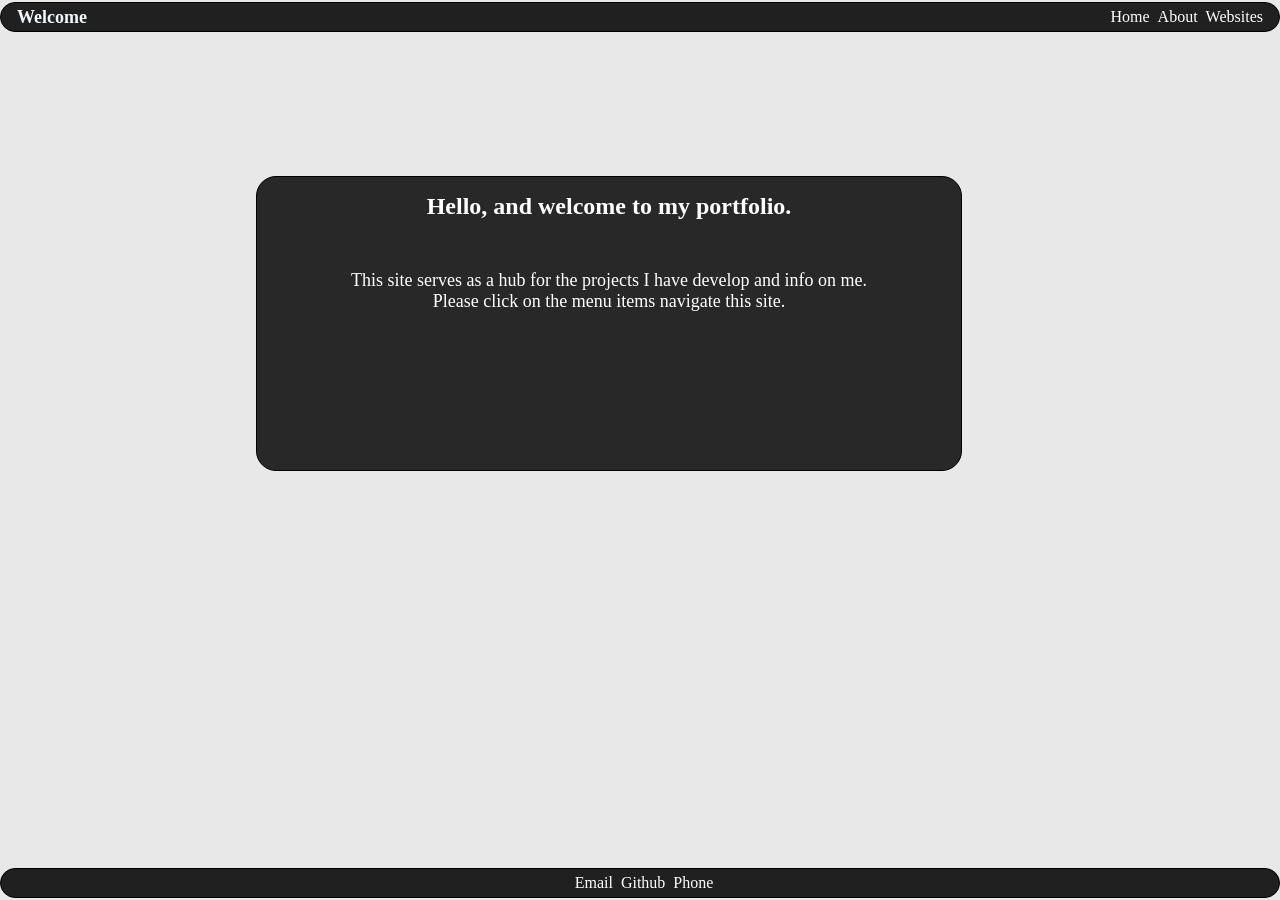
==== index.html @ 06bc0cad "adjusted height complete" ====
<!DOCTYPE html>
<html lang="en">

<head>
    <meta charset="UTF-8">
    <meta http-equiv="X-UA-Compatible" content="IE=edge">
    <meta name="viewport" content="width=device-width, initial-scale=1.0">
    <title>Welcome</title>
    <link rel="stylesheet" href="ccs-grid.css">
</head>
<div class="blank"></div>

<body class="body-container">
    <nav class="top-nav">

        <div class="logo">Welcome</div>
        <ul class="top-items">

            <li class="nav-links">
                <a href="#" class="item">Home</a>
            </li>
            <li class="nav-links">
                <a href="#" class="item">About</a>
            </li>
            <li class="nav-links">
                <a href="#" class="item">Websites</a>
            </li>

        </ul>

    </nav>




    <article class="main-content">
        <h1> Hello, and welcome to my portfolio.</h1>
        <br>
        <p class="main-text">
            This site serves as a hub for the projects I have develop and info on me. <br> Please click on the menu items navigate this site.
        </p>
    </article>


    <footer class="bottom-nav">

        <ul class="bottom-items">
            <li class="contact-links">
                <a href="#" class="item">Email</a>
            </li>
            <li class="contact-links">
                <a href="https://github.com/Ldumas-byte" target="_blank" class="item">Github</a>
            </li>
            <li class="contact-links">
                <a href="#" class="item">Phone</a>
            </li>
        </ul>

    </footer>

</body>

</html>
---- ccs-grid.css ----
* {
    padding: 0;
    margin: 0;
}

.body-container {
    color: aliceblue;
    height: 100vh;
    display: grid;
    grid-template-columns: 1fr 1fr 1fr;
    grid-template-rows: 2rem 1fr 2rem;
    grid-template-areas: "nav nav nav" "article article article" "footer footer footer";
    background-color: #E8E8E8;
}

nav {
    grid-area: nav;
    margin-top: 2px;
}

footer {
    grid-area: footer;
    margin-bottom: 2px;
}

nav,
footer {
    background-color: #202020;
    border: black 1px solid;
}

article {
    background-color: #282828;
    border: rgb(0, 0, 0) 1px solid;
    border-radius: 20px;
    grid-area: article;
    color: white;
    text-align: center;
    margin-top: 9rem;
    margin-left: 16rem;
    margin-right: 11rem;
    max-height: 35%;
    max-width: 55%;
    display: flex;
    flex-direction: column;
    row-gap: 1rem;
}

ul {
    list-style-type: none;
}

ul a {
    color: rgb(255, 255, 255);
    text-decoration: none;
}

.top-nav {
    display: flex;
    justify-content: space-between;
    align-items: center;
    border-radius: 25px;
}

.top-nav ul {
    display: flex;
    margin-right: 1rem;
}

.top-nav ul li {
    margin-left: 0.5rem;
}

.bottom-nav {
    display: flex;
    align-items: center;
    justify-content: center;
    border-radius: 25px;
}

.bottom-nav ul {
    display: flex;
}

.bottom-nav ul li {
    margin-left: 0.5rem;
}

.logo {
    font-size: large;
    font-weight: bold;
    margin-left: 1rem;
}

h1 {
    margin-top: 1rem;
}

p {
    font-size: large;
    height: 10rem;
}
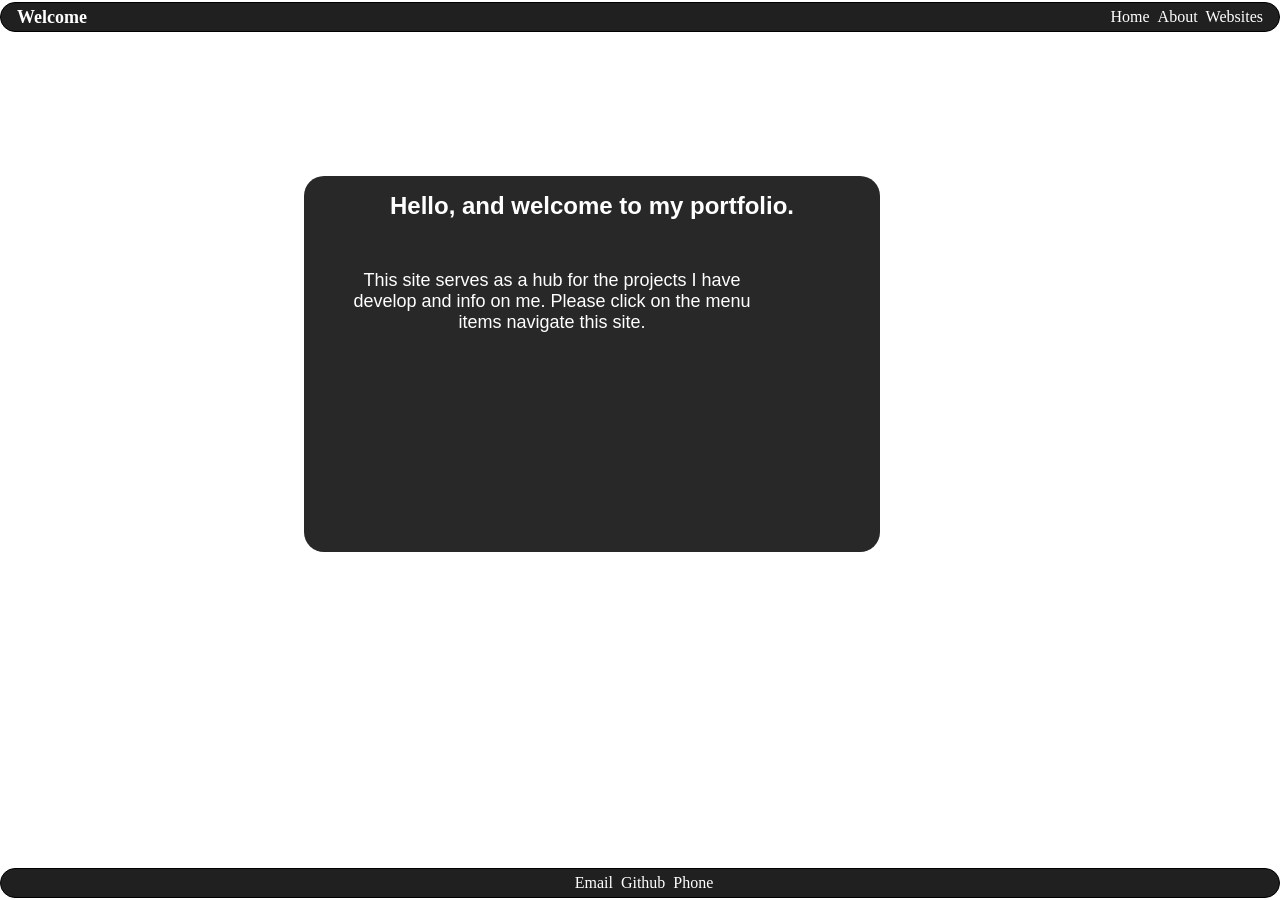
==== commit c26647a8: "Finished article, sorry for everything." ====
--- a/index.html
+++ b/index.html
@@ -37,7 +37,7 @@
         <h1> Hello, and welcome to my portfolio.</h1>
         <br>
         <p class="main-text">
-            This site serves as a hub for the projects I have develop and info on me. <br> Please click on the menu items navigate this site.
+            This site serves as a hub for the projects I have develop and info on me. Please click on the menu items navigate this site.
         </p>
     </article>
 
--- a/ccs-grid.css
+++ b/ccs-grid.css
@@ -4,13 +4,13 @@
 }
 
 .body-container {
-    color: aliceblue;
+    color: rgb(255, 255, 255);
     height: 100vh;
     display: grid;
     grid-template-columns: 1fr 1fr 1fr;
     grid-template-rows: 2rem 1fr 2rem;
     grid-template-areas: "nav nav nav" "article article article" "footer footer footer";
-    background-color: #E8E8E8;
+    background-color: #ffffff;
 }
 
 nav {
@@ -31,16 +31,14 @@
 
 article {
     background-color: #282828;
-    border: rgb(0, 0, 0) 1px solid;
     border-radius: 20px;
     grid-area: article;
     color: white;
     text-align: center;
     margin-top: 9rem;
-    margin-left: 16rem;
-    margin-right: 11rem;
-    max-height: 35%;
-    max-width: 55%;
+    margin-left: 19rem;
+    max-height: 45%;
+    max-width: 45%;
     display: flex;
     flex-direction: column;
     row-gap: 1rem;
@@ -94,9 +92,15 @@
 
 h1 {
     margin-top: 1rem;
+    font-weight: bold;
+    font-family: Arial, Helvetica, sans-serif;
 }
 
 p {
     font-size: large;
     height: 10rem;
+    width: 25rem;
+    margin-left: 3rem;
+    text-align: center;
+    font-family: Arial, Helvetica, sans-serif;
 }
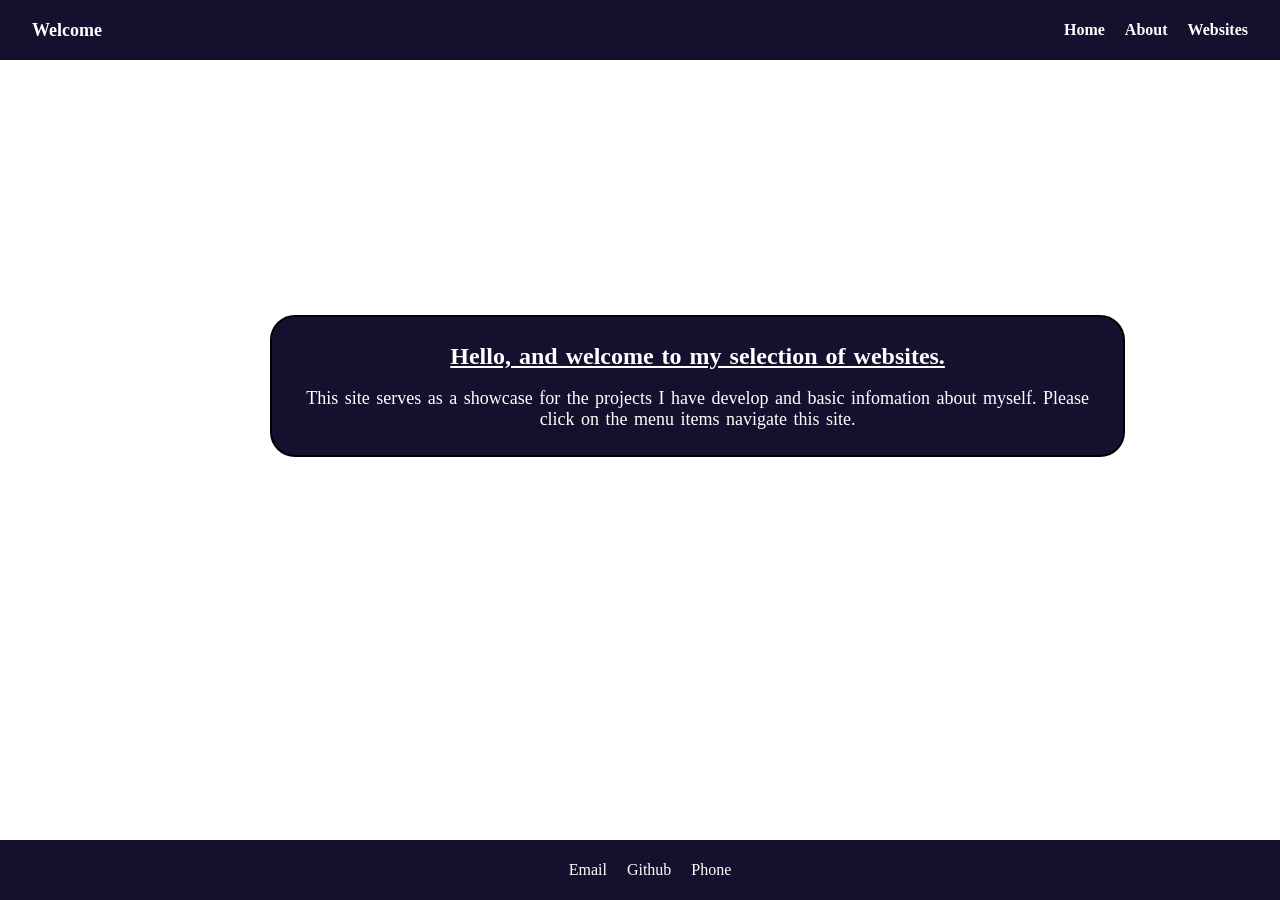
==== commit c706a7e6: "test" ====
--- a/index.html
+++ b/index.html
@@ -6,56 +6,55 @@
     <meta http-equiv="X-UA-Compatible" content="IE=edge">
     <meta name="viewport" content="width=device-width, initial-scale=1.0">
     <title>Welcome</title>
-    <link rel="stylesheet" href="ccs-grid.css">
+    <link rel="stylesheet" href="main-stylesheet.css">
 </head>
-<div class="blank"></div>
 
-<body class="body-container">
+<body class="body-container"><span></span>
     <nav class="top-nav">
+        <div class="nav-container">
+            <div class="logo">Welcome</div>
+            <ul class="top-items">
 
-        <div class="logo">Welcome</div>
-        <ul class="top-items">
+                <li class="nav-links">
+                    <a href="#" class="item">Home</a>
+                </li>
+                <li class="nav-links">
+                    <a href="#" class="item">About</a>
+                </li>
+                <li class="nav-links">
+                    <a href="#" class="item">Websites</a>
+                </li>
 
-            <li class="nav-links">
-                <a href="#" class="item">Home</a>
-            </li>
-            <li class="nav-links">
-                <a href="#" class="item">About</a>
-            </li>
-            <li class="nav-links">
-                <a href="#" class="item">Websites</a>
-            </li>
-
-        </ul>
+            </ul>
 
     </nav>
+    </div>
 
 
-
-
-    <article class="main-content">
-        <h1> Hello, and welcome to my portfolio.</h1>
-        <br>
-        <p class="main-text">
-            This site serves as a hub for the projects I have develop and info on me. Please click on the menu items navigate this site.
-        </p>
-    </article>
-
+    <div class="content-container">
+        <article class="main-content">
+            <h1 class="header-title">Hello, and welcome to my selection of websites.</h1>
+            <br>
+            <p class="main-text">
+                This site serves as a showcase for the projects I have develop and basic infomation about myself. Please click on the menu items navigate this site.
+            </p>
+        </article>
+    </div>
 
     <footer class="bottom-nav">
-
-        <ul class="bottom-items">
-            <li class="contact-links">
-                <a href="#" class="item">Email</a>
-            </li>
-            <li class="contact-links">
-                <a href="https://github.com/Ldumas-byte" target="_blank" class="item">Github</a>
-            </li>
-            <li class="contact-links">
-                <a href="#" class="item">Phone</a>
-            </li>
-        </ul>
-
+        <div class="foot-container">
+            <ul class="bottom-items">
+                <li class="contact-links">
+                    <a href="#" class="item">Email</a>
+                </li>
+                <li class="contact-links">
+                    <a href="https://github.com/Ldumas-byte" target="_blank" class="item">Github</a>
+                </li>
+                <li class="contact-links">
+                    <a href="#" class="item">Phone</a>
+                </li>
+            </ul>
+        </div>
     </footer>
 
 </body>
--- a/main-stylesheet.css
+++ b/main-stylesheet.css
@@ -0,0 +1,111 @@
+* {
+    padding: 0;
+    margin: 0;
+}
+
+body {
+    color: black;
+    background-color: #ffffff;
+}
+
+.content-container {
+    color: #fff;
+    padding: 2%;
+    border: 2px solid black;
+    position: absolute;
+    top: 35%;
+    max-width: 800px;
+    margin-left: 270px;
+    word-spacing: 2px;
+    border-radius: 25px;
+    background-color: rgba(6, 1, 31, 0.938);
+}
+
+ul {
+    list-style-type: none;
+}
+
+.top-nav ul a {
+    color: #fff;
+    text-decoration: none;
+    font-weight: bold;
+}
+
+.bottom-nav ul a {
+    color: #fff;
+    text-decoration: none;
+}
+
+.top-nav ul {
+    display: flex;
+}
+
+.top-nav ul li {
+    margin-left: 20px;
+}
+
+.top-nav {
+    position: absolute;
+    top: 0px;
+    color: #fff;
+    height: 60px;
+    background-color: rgba(6, 1, 31, 0.938);
+    width: 100%;
+}
+
+.top-nav .nav-container {
+    display: flex;
+    justify-content: space-between;
+    align-items: center;
+    height: 100%;
+}
+
+.bottom-nav .foot-container {
+    display: flex;
+    align-items: center;
+    justify-content: center;
+    height: 100%;
+}
+
+.nav-container {
+    max-width: 95%;
+    margin: 0 auto;
+}
+
+.foot-container {
+    max-width: 95%;
+    margin: 0 auto;
+}
+
+.bottom-items {
+    display: flex;
+}
+
+.bottom-nav ul li {
+    margin-left: 20px;
+}
+
+.bottom-nav {
+    position: absolute;
+    bottom: 0px;
+    color: #fff;
+    height: 60px;
+    background-color: rgba(6, 1, 31, 0.938);
+    width: 100%;
+}
+
+.header-title {
+    text-align: center;
+    text-decoration: underline;
+}
+
+.main-text {
+    text-align: center;
+    font-size: large;
+}
+
+.logo {
+    font-size: large;
+    font-weight: bold;
+    font-style: normal;
+}
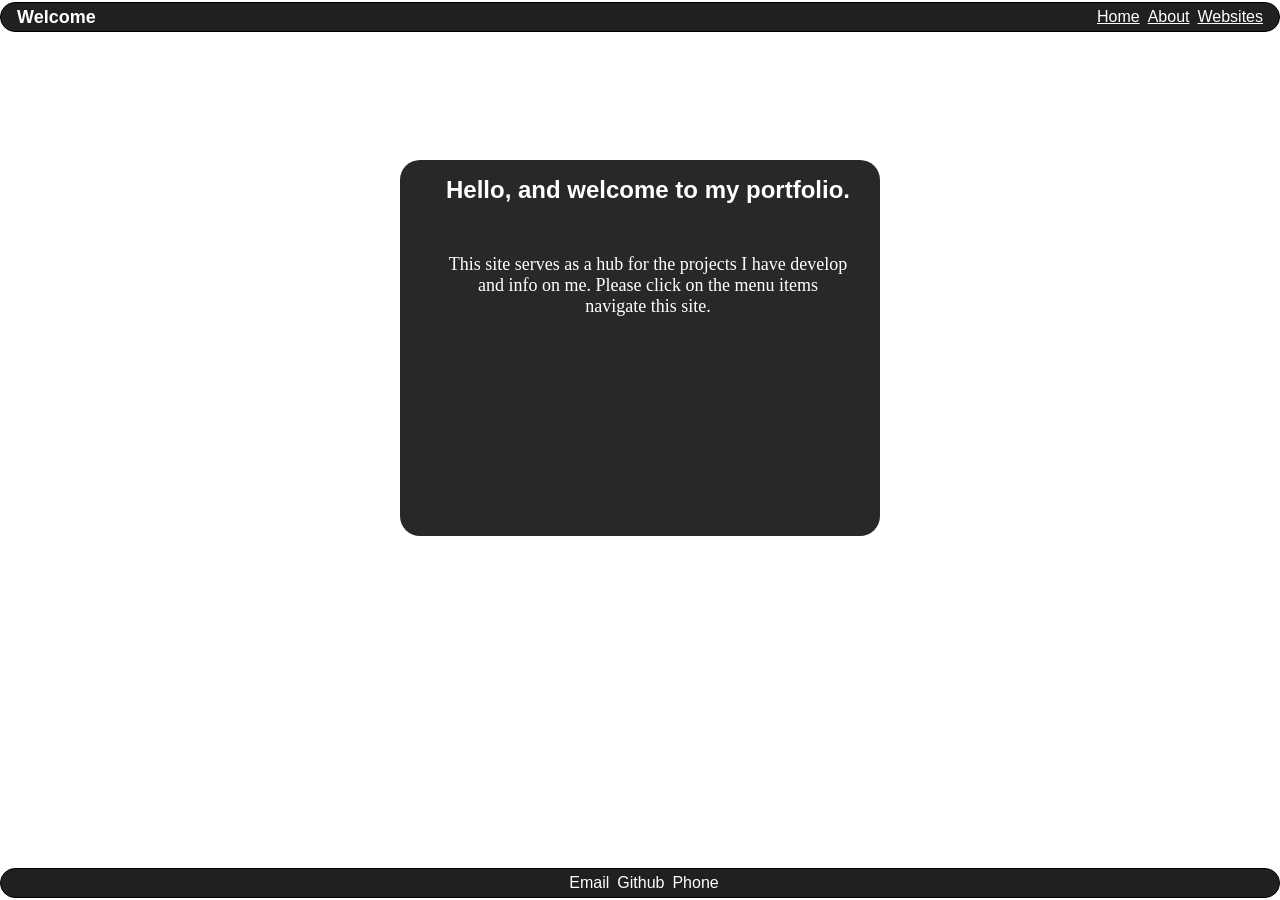
==== commit b7859a5c: "Merge 8f833c294fb35f6007e1a730c17e6d594fc1a058 into b4505d0c3bdffd168ab69c6fb6b6b97ea5e5b8c7" ====
--- a/index.html
+++ b/index.html
@@ -6,55 +6,56 @@
     <meta http-equiv="X-UA-Compatible" content="IE=edge">
     <meta name="viewport" content="width=device-width, initial-scale=1.0">
     <title>Welcome</title>
-    <link rel="stylesheet" href="main-stylesheet.css">
+    <link rel="stylesheet" href="ccs-grid.css">
 </head>
+<div class="blank"></div>
 
-<body class="body-container"><span></span>
+<body class="body-container"> 
     <nav class="top-nav">
-        <div class="nav-container">
-            <div class="logo">Welcome</div>
-            <ul class="top-items">
 
-                <li class="nav-links">
-                    <a href="#" class="item">Home</a>
-                </li>
-                <li class="nav-links">
-                    <a href="#" class="item">About</a>
-                </li>
-                <li class="nav-links">
-                    <a href="#" class="item">Websites</a>
-                </li>
+        <div class="logo">Welcome</div>
+        <ul class="top-items">
 
-            </ul>
+            <li class="nav-links">
+                <a href="#" class="item">Home</a>
+            </li>
+            <li class="nav-links">
+                <a href="#" class="item">About</a>
+            </li>
+            <li class="nav-links">
+                <a href="#" class="item">Websites</a>
+            </li>
+
+        </ul>
 
     </nav>
-    </div>
 
 
-    <div class="content-container">
-        <article class="main-content">
-            <h1 class="header-title">Hello, and welcome to my selection of websites.</h1>
-            <br>
-            <p class="main-text">
-                This site serves as a showcase for the projects I have develop and basic infomation about myself. Please click on the menu items navigate this site.
-            </p>
-        </article>
-    </div>
+
+
+    <article class="main-content">
+        <h1> Hello, and welcome to my portfolio.</h1>
+        <br>
+        <p class="main-text">
+            This site serves as a hub for the projects I have develop and info on me. Please click on the menu items navigate this site.
+        </p>
+    </article>
+
 
     <footer class="bottom-nav">
-        <div class="foot-container">
-            <ul class="bottom-items">
-                <li class="contact-links">
-                    <a href="#" class="item">Email</a>
-                </li>
-                <li class="contact-links">
-                    <a href="https://github.com/Ldumas-byte" target="_blank" class="item">Github</a>
-                </li>
-                <li class="contact-links">
-                    <a href="#" class="item">Phone</a>
-                </li>
-            </ul>
-        </div>
+
+        <ul class="bottom-items">
+            <li class="contact-links">
+                <a href="#" class="item">Email</a>
+            </li>
+            <li class="contact-links">
+                <a href="https://github.com/Ldumas-byte" target="_blank" class="item">Github</a>
+            </li>
+            <li class="contact-links">
+                <a href="#" class="item">Phone</a>
+            </li>
+        </ul>
+
     </footer>
 
 </body>
--- a/ccs-grid.css
+++ b/ccs-grid.css
@@ -0,0 +1,108 @@
+* {
+    padding: 0;
+    margin: 0;
+}
+
+.body-container {
+    color: rgb(255, 255, 255);
+    height: 100vh;
+    display: grid;
+    grid-template-columns: 1fr 1fr 1fr;
+    grid-template-rows: 2rem 1fr 2rem;
+    grid-template-areas: "nav nav nav" "article article article" "footer footer footer";
+    background-color: #ffffff;
+}
+
+nav {
+    grid-area: nav;
+    margin-top: 2px;
+}
+
+footer {
+    grid-area: footer;
+    margin-bottom: 2px;
+}
+
+nav,
+footer {
+    background-color: #202020;
+    border: black 1px solid;
+}
+
+article {
+    background-color: #282828;
+    border-radius: 20px;
+    color: white;
+    text-align: center;
+    max-height: 45%;
+    display: flex;
+    flex-direction: column;
+    row-gap: 1rem;
+    margin-top: 8rem;
+}
+
+ul {
+    list-style-type: none;
+}
+
+ul a {
+    color: rgb(255, 255, 255);
+    text-decoration: none;
+}
+
+.top-nav {
+    display: flex;
+    justify-content: space-between;
+    align-items: center;
+    border-radius: 25px;
+    font-family: Arial, Helvetica, sans-serif;
+}
+
+.top-nav ul {
+    display: flex;
+    margin-right: 1rem;
+    text-decoration: underline;
+}
+
+.top-nav ul li {
+    margin-left: 0.5rem;
+}
+
+.bottom-nav {
+    display: flex;
+    align-items: center;
+    justify-content: center;
+    border-radius: 25px;
+    font-family: Arial, Helvetica, sans-serif;
+}
+
+.bottom-nav ul {
+    display: flex;
+}
+
+.bottom-nav ul li {
+    margin-left: 0.5rem;
+}
+
+.logo {
+    font-size: large;
+    font-weight: bold;
+    margin-left: 1rem;
+}
+
+h1 {
+    margin-top: 1rem;
+    font-weight: bold;
+    font-family: Arial, Helvetica, sans-serif;
+    margin-left: 1rem;
+}
+
+p {
+    font-size: large;
+    height: 10rem;
+    width: 25rem;
+    margin-left: 3rem;
+    text-align: center;
+    font-family: Georgia, 'Times New Roman', Times, serif;
+    margin-right: 2rem;
+}
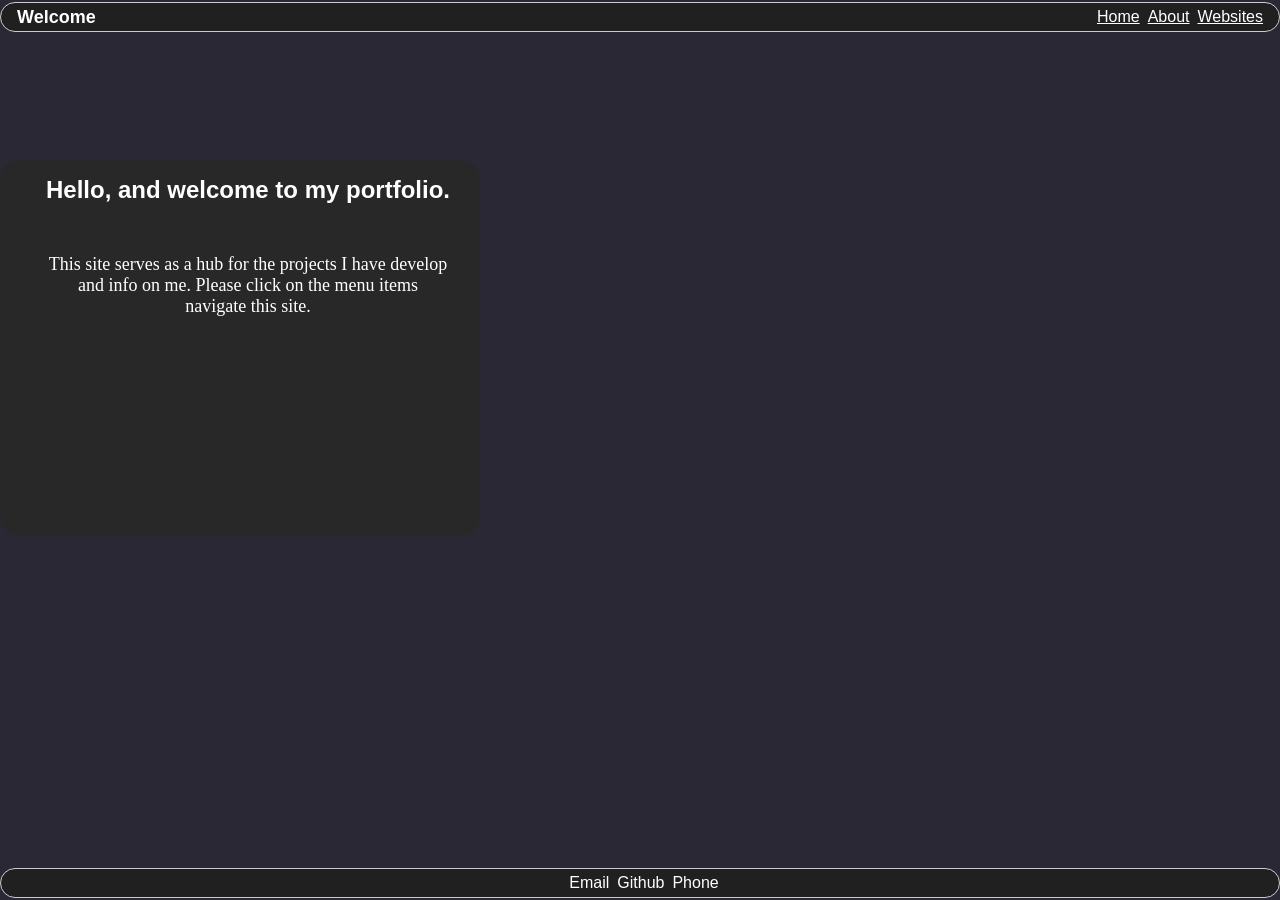
==== commit 2d611e83: "re-updated" ====
--- a/index.html
+++ b/index.html
@@ -8,9 +8,7 @@
     <title>Welcome</title>
     <link rel="stylesheet" href="ccs-grid.css">
 </head>
-<div class="blank"></div>
-
-<body class="body-container"> 
+<div class="grid-page-container">
     <nav class="top-nav">
 
         <div class="logo">Welcome</div>
@@ -30,18 +28,24 @@
 
     </nav>
 
+    <body class="body-container">
 
 
 
-    <article class="main-content">
-        <h1> Hello, and welcome to my portfolio.</h1>
-        <br>
-        <p class="main-text">
-            This site serves as a hub for the projects I have develop and info on me. Please click on the menu items navigate this site.
-        </p>
-    </article>
 
 
+        <article class="main-content">
+            <h1> Hello, and welcome to my portfolio.</h1>
+            <br>
+            <p class="main-text">
+                This site serves as a hub for the projects I have develop and info on me. Please click on the menu items navigate this site.
+            </p>
+        </article>
+
+
+
+
+    </body>
     <footer class="bottom-nav">
 
         <ul class="bottom-items">
@@ -57,7 +61,6 @@
         </ul>
 
     </footer>
-
-</body>
+</div>
 
 </html>
--- a/ccs-grid.css
+++ b/ccs-grid.css
@@ -3,22 +3,26 @@
     margin: 0;
 }
 
-.body-container {
-    color: rgb(255, 255, 255);
-    height: 100vh;
+.grid-page-container {
     display: grid;
     grid-template-columns: 1fr 1fr 1fr;
     grid-template-rows: 2rem 1fr 2rem;
-    grid-template-areas: "nav nav nav" "article article article" "footer footer footer";
-    background-color: #ffffff;
+    grid-template-areas: "nav nav nav" "body body body" "footer footer footer";
+    color: rgb(255, 255, 255);
+    height: 100vh;
+    background-color: #292834;
 }
 
-nav {
+.body-container {
+    grid-area: body;
+}
+
+.top-nav {
     grid-area: nav;
     margin-top: 2px;
 }
 
-footer {
+.bottom-nav {
     grid-area: footer;
     margin-bottom: 2px;
 }
@@ -26,7 +30,7 @@
 nav,
 footer {
     background-color: #202020;
-    border: black 1px solid;
+    border: rgb(203, 203, 203) 1px solid;
 }
 
 article {
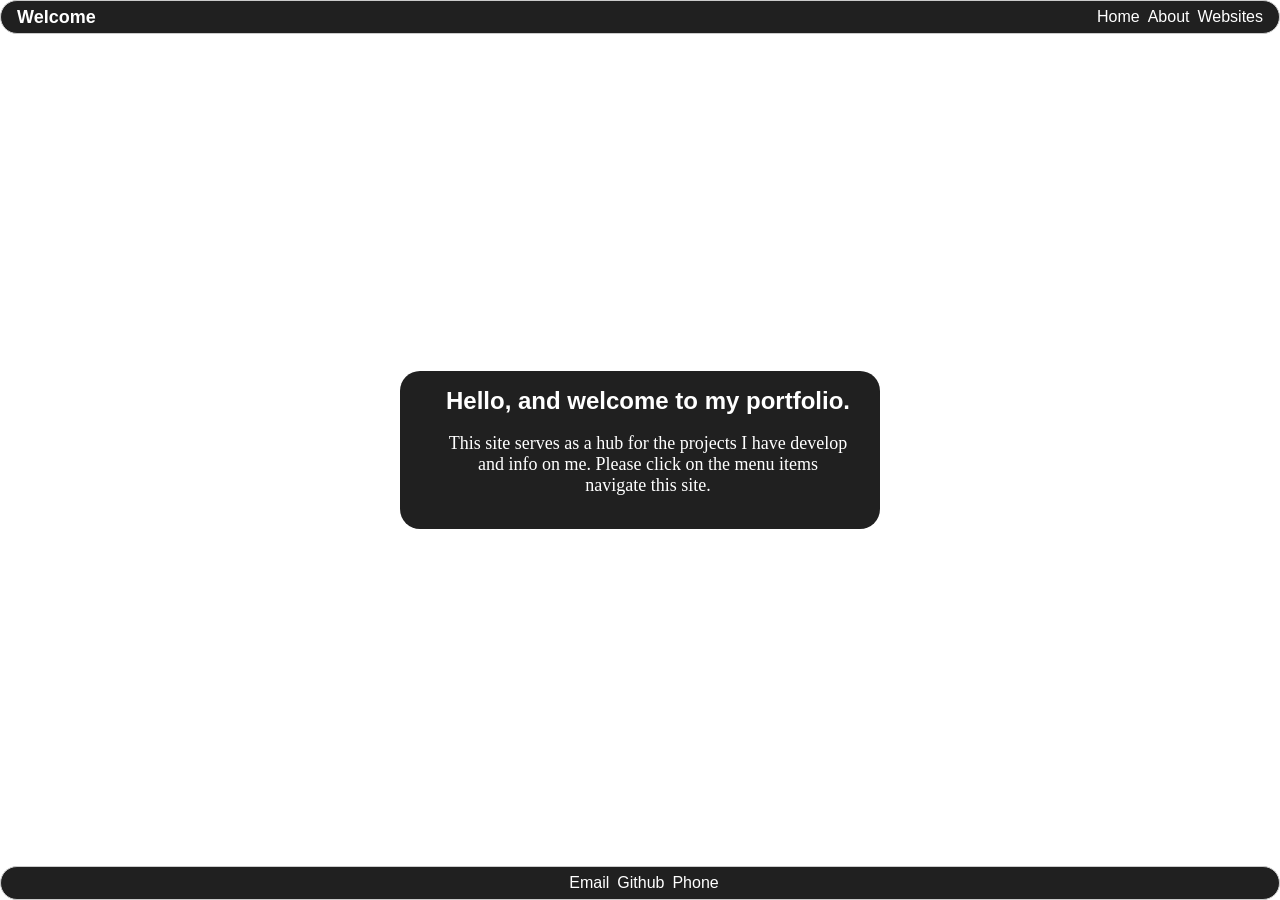
==== commit 9546eefc: "content centered" ====
--- a/index.html
+++ b/index.html
@@ -32,8 +32,8 @@
 
 
 
-
-
+<div>
+ 
         <article class="main-content">
             <h1> Hello, and welcome to my portfolio.</h1>
             <br>
@@ -41,8 +41,8 @@
                 This site serves as a hub for the projects I have develop and info on me. Please click on the menu items navigate this site.
             </p>
         </article>
-
-
+ 
+    </div>
 
 
     </body>
--- a/ccs-grid.css
+++ b/ccs-grid.css
@@ -5,16 +5,21 @@
 
 .grid-page-container {
     display: grid;
-    grid-template-columns: 1fr 1fr 1fr;
+    grid-template-columns: 1fr   ;
     grid-template-rows: 2rem 1fr 2rem;
     grid-template-areas: "nav nav nav" "body body body" "footer footer footer";
     color: rgb(255, 255, 255);
     height: 100vh;
-    background-color: #292834;
+    background-color: #ffffff;
 }
 
 .body-container {
     grid-area: body;
+}
+div{
+     display: flex;
+      justify-content: center;
+      align-items: center;
 }
 
 .top-nav {
@@ -31,18 +36,20 @@
 footer {
     background-color: #202020;
     border: rgb(203, 203, 203) 1px solid;
+    height: 100%;
 }
 
 article {
-    background-color: #282828;
+    background-color: #202020;
     border-radius: 20px;
     color: white;
-    text-align: center;
-    max-height: 45%;
+    text-align: center; 
+     height: auto;
     display: flex;
     flex-direction: column;
-    row-gap: 1rem;
-    margin-top: 8rem;
+   
+    
+     
 }
 
 ul {
@@ -65,7 +72,7 @@
 .top-nav ul {
     display: flex;
     margin-right: 1rem;
-    text-decoration: underline;
+    text-decoration: none;
 }
 
 .top-nav ul li {
@@ -103,7 +110,7 @@
 
 p {
     font-size: large;
-    height: 10rem;
+    height: 6rem;
     width: 25rem;
     margin-left: 3rem;
     text-align: center;
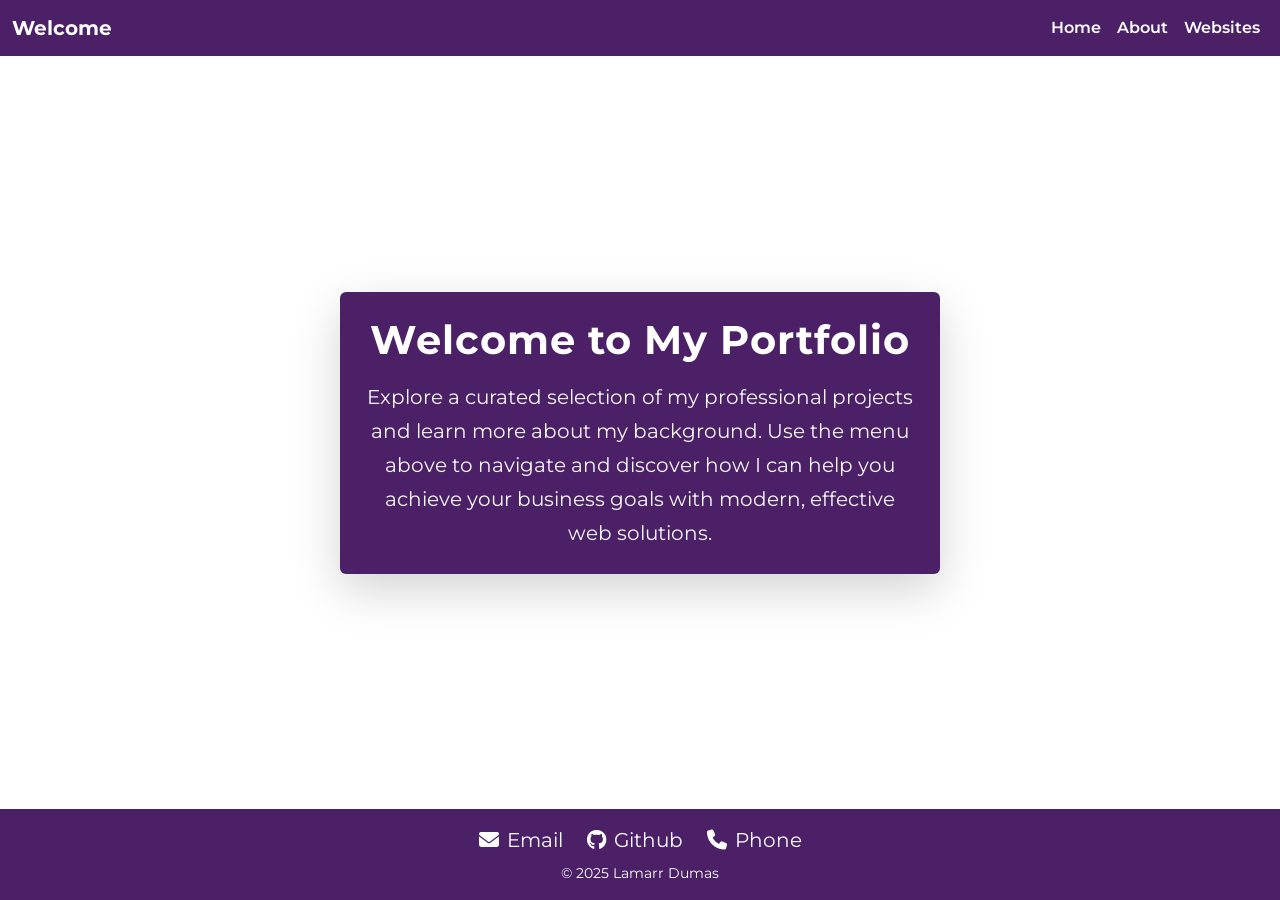
==== commit 93d2f36b: "New self lesson on AI. The about me is now more personal and the index.html has a new welcome messag" ====
--- a/index.html
+++ b/index.html
@@ -2,65 +2,65 @@
 <html lang="en">
 
 <head>
-    <meta charset="UTF-8">
-    <meta http-equiv="X-UA-Compatible" content="IE=edge">
-    <meta name="viewport" content="width=device-width, initial-scale=1.0">
-    <title>Welcome</title>
-    <link rel="stylesheet" href="ccs-grid.css">
+  <meta charset="UTF-8">
+  <meta http-equiv="X-UA-Compatible" content="IE=edge">
+  <meta name="viewport" content="width=device-width, initial-scale=1.0">
+  <title>Welcome</title>
+  <link href="https://cdn.jsdelivr.net/npm/bootstrap@5.3.0/dist/css/bootstrap.min.css" rel="stylesheet">
+  <link href="https://fonts.googleapis.com/css?family=Montserrat:400,700&display=swap" rel="stylesheet">
+  <link rel="stylesheet" href="https://cdnjs.cloudflare.com/ajax/libs/font-awesome/6.4.0/css/all.min.css">
 </head>
-<div class="grid-page-container">
-    <nav class="top-nav">
 
-        <div class="logo">Welcome</div>
-        <ul class="top-items">
-
-            <li class="nav-links">
-                <a href="#" class="item">Home</a>
+<body class="text-dark" style="font-family: 'Montserrat', sans-serif; background: #f8f9fa;">
+  <div class="container-fluid min-vh-100 d-flex flex-column p-0">
+    <nav class="navbar navbar-expand-lg navbar-dark" style="background: #4b2067;">
+      <div class="container-fluid">
+        <span class="navbar-brand fw-bold" style="color:#ffffff;">Welcome</span>
+        <button class="navbar-toggler" type="button" data-bs-toggle="collapse" data-bs-target="#navbarNav"
+          aria-controls="navbarNav" aria-expanded="false" aria-label="Toggle navigation">
+          <span class="navbar-toggler-icon"></span>
+        </button>
+        <div class="collapse navbar-collapse justify-content-end" id="navbarNav">
+          <ul class="navbar-nav">
+            <li class="nav-item"><a class="nav-link active fw-semibold" style="color:#ffffff;"
+                href="index.html">Home</a></li>
+            <li class="nav-item"><a class="nav-link fw-semibold" style="color:#ffffff;" href="About.html">About</a>
             </li>
-            <li class="nav-links">
-                <a href="#" class="item">About</a>
-            </li>
-            <li class="nav-links">
-                <a href="#" class="item">Websites</a>
-            </li>
-
-        </ul>
-
+            <li class="nav-item"><a class="nav-link fw-semibold" style="color:#ffffff;" href="#">Websites</a></li>
+          </ul>
+        </div>
+      </div>
     </nav>
-
-    <body class="body-container">
-
-
-
-<div>
- 
-        <article class="main-content">
-            <h1> Hello, and welcome to my portfolio.</h1>
-            <br>
-            <p class="main-text">
-                This site serves as a hub for the projects I have develop and info on me. Please click on the menu items navigate this site.
-            </p>
-        </article>
- 
-    </div>
-
-
-    </body>
-    <footer class="bottom-nav">
-
-        <ul class="bottom-items">
-            <li class="contact-links">
-                <a href="#" class="item">Email</a>
-            </li>
-            <li class="contact-links">
-                <a href="https://github.com/Ldumas-byte" target="_blank" class="item">Github</a>
-            </li>
-            <li class="contact-links">
-                <a href="#" class="item">Phone</a>
-            </li>
-        </ul>
-
+    <main class="flex-grow-1 d-flex align-items-center justify-content-center" style="background: #ffffff;">
+      <div class="card text-center shadow-lg p-4 w-100 border-0"
+        style="max-width: 600px; background:#4b2067; color:#ffffff;">
+        <h1 class="mb-3" style="color:#ffffff; font-size:2.5rem; font-weight:700; letter-spacing:1px;">Welcome to My Portfolio</h1>
+        <p class="fs-5" style="color:#f8f9fa; font-size:1.15rem; font-weight:400; line-height:1.7; margin-bottom:0;">
+          Explore a curated selection of my professional projects and learn more about my background. Use the menu above to navigate and discover how I can help you achieve your business goals with modern, effective web solutions.
+        </p>
+      </div>
+    </main>
+    <footer class="mt-auto py-3" style="background:#4b2067;">
+      <div class="container">
+        <div class="row justify-content-center mb-2">
+          <div class="col-auto">
+            <a href="mailto:your@email.com" class="text-white text-decoration-none fs-5"><i
+                class="fa fa-envelope me-2"></i>Email</a>
+          </div>
+          <div class="col-auto">
+            <a href="https://github.com/Ldumas-byte" target="_blank" class="text-white text-decoration-none fs-5"><i
+                class="fab fa-github me-2"></i>Github</a>
+          </div>
+          <div class="col-auto">
+            <a href="tel:+1234567890" class="text-white text-decoration-none fs-5"><i
+                class="fa fa-phone me-2"></i>Phone</a>
+          </div>
+        </div>
+        <div class="text-center text-white small">&copy; 2025 Lamarr Dumas</div>
+      </div>
     </footer>
-</div>
+  </div>
+  <script src="https://cdn.jsdelivr.net/npm/bootstrap@5.3.0/dist/js/bootstrap.bundle.min.js"></script>
+</body>
 
 </html>
